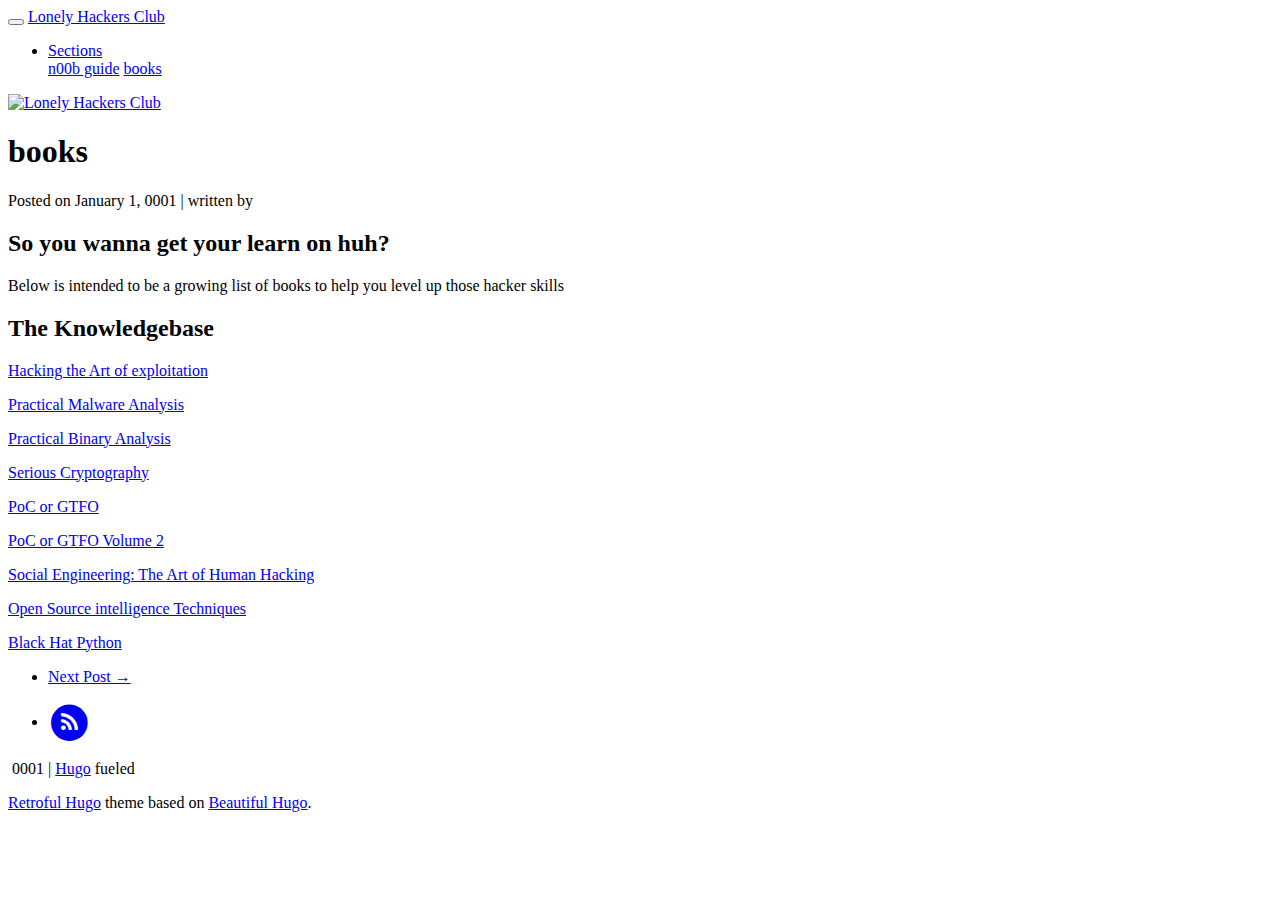
==== post/books/index.html @ d422d6dc "initial commit" ====
<!DOCTYPE html>
<html lang="en">

  <head>
  <meta charset="utf-8" />
  <meta http-equiv="X-UA-Compatible" content="IE=edge">
  <meta name="viewport" content="width=device-width, initial-scale=1.0, maximum-scale=1.0">

  <title>books</title>
  
  <meta name="author" content=""/>
  <meta name="generator" content="Hugo 0.55.6" />
  

  <link rel="alternate" href="http://example.org/index.xml" type="application/rss+xml" title="Lonely Hackers Club">

  <link rel="stylesheet" href="https://maxcdn.bootstrapcdn.com/font-awesome/4.5.0/css/font-awesome.min.css" />
  <link rel="stylesheet" href="http://example.org/css/bootstrap.css" />
  <link rel="stylesheet" href="http://example.org/css/main.css" />
  <link rel="stylesheet" href="https://fonts.googleapis.com/css?family=Fira+Sans:300italic,400italic,600italic,700italic,800italic,400,300,600,700,800" />

  
  <meta property="og:title" content="books" />
  <meta property="og:type" content="website" />
  <meta property="og:url" content="/post/books/" />
  <meta property="og:image" content="/dc26_LHC.png" />
  
</head>


  <body>

    <nav class="navbar navbar-default navbar-fixed-top navbar-custom">
  <div class="container-fluid">
    <div class="navbar-header">
      <button type="button" class="navbar-toggle" data-toggle="collapse" data-target="#main-navbar">
        <span class="sr-only">Toggle navigation</span>
        <span class="icon-bar"></span>
        <span class="icon-bar"></span>
        <span class="icon-bar"></span>
      </button>
      <a class="navbar-brand" href="http://example.org">Lonely Hackers Club</a>
    </div>

    <div class="collapse navbar-collapse" id="main-navbar">
      <ul class="nav navbar-nav navbar-right">
      
        
          <li class="navlinks-container">
            <a class="navlinks-parent" href="javascript:void(0)">Sections</a>
            <div class="navlinks-children">
            
              <a href="/post/defcon/">n00b guide</a>
            
              <a href="/post/books/">books</a>
            
            </div>
          </li>
        
      
      </ul>
    </div>

	<div class="avatar-container">
	  <div class="avatar-img-border">
      
          <a title="Lonely Hackers Club" href="http://example.org">
              <img class="avatar-img" src="http://example.org/dc26_LHC.png" alt="Lonely Hackers Club" />
          </a>
      
	  </div>
	</div>

  </div>
</nav>


    <div role="main" class="container main-content">

      



  

  <header class="header-section ">
  
  <div class="intro-header no-img">
      <div class="container">
    <div class="row">
      <div class="col-lg-8 col-lg-offset-2 col-md-10 col-md-offset-1">
        <div class="post-heading">
          <h1>books</h1>
      

      
			<span class="post-meta">Posted on January 1, 0001 | written by  </span>
      
        </div>
      </div>
    </div>
  </div>

  </div>
  </header>

	  
      
        <div class="container">
  <div class="row">
    <div class="col-lg-8 col-lg-offset-2 col-md-10 col-md-offset-1">
      <article role="main" class="blog-post">
          

<h2 id="so-you-wanna-get-your-learn-on-huh">So you wanna get your learn on huh?</h2>

<p>Below is intended to be a growing list of books to help you level up those hacker skills</p>

<h2 id="the-knowledgebase">The Knowledgebase</h2>

<p><a href="https://www.amazon.com/Hacking-Art-Exploitation-Jon-Erickson/dp/1593271441/ref=zg_bs_3648_16/146-3560802-7928156?_encoding=UTF8&amp;psc=1&amp;refRID=CZ7DTTVV0SYDJ6GCPJAS">Hacking the Art of exploitation</a></p>

<p><a href="https://www.amazon.com/Practical-Malware-Analysis-Hands-Dissecting/dp/1593272901/ref=pd_sim_14_10?_encoding=UTF8&amp;pd_rd_i=1593272901&amp;pd_rd_r=b4ea2881-8cb3-11e9-8154-9f1dd9ddcc5a&amp;pd_rd_w=qLy5v&amp;pd_rd_wg=pgywx&amp;pf_rd_p=90485860-83e9-4fd9-b838-b28a9b7fda30&amp;pf_rd_r=GJ8GRDJ37A1JHD8PKAY1&amp;psc=1&amp;refRID=GJ8GRDJ37A1JHD8PKAY1">Practical Malware Analysis</a></p>

<p><a href="ref=&quot;https://www.amazon.com/Practical-Binary-Analysis-Instrumentation-Disassembly/dp/1593279124/ref=pd_sim_14_4/146-3560802-7928156?_encoding=UTF8&amp;pd_rd_i=1593279124&amp;pd_rd_r=fee9f21b-8cb3-11e9-88b6-296fde8ba69d&amp;pd_rd_w=LmaQ8&amp;pd_rd_wg=7VuH5&amp;pf_rd_p=90485860-83e9-4fd9-b838-b28a9b7fda30&amp;pf_rd_r=QAMV9MQMYQSBPE56325W&amp;psc=1&amp;refRID=QAMV9MQMYQSBPE56325W">Practical Binary Analysis</a></p>

<p><a href="href=&quot;https://www.amazon.com/Serious-Cryptography-Practical-Introduction-Encryption/dp/1593278268/ref=pd_sim_14_5/146-3560802-7928156?_encoding=UTF8&amp;pd_rd_i=1593278268&amp;pd_rd_r=07f67696-8cb6-11e9-8b6f-77dce06f1523&amp;pd_rd_w=gu4Cf&amp;pd_rd_wg=b1N4w&amp;pf_rd_p=90485860-83e9-4fd9-b838-b28a9b7fda30&amp;pf_rd_r=GQYBWDCQ4KT8BAV6402D&amp;psc=1&amp;refRID=GQYBWDCQ4KT8BAV6402D">Serious Cryptography</a></p>

<p><a href="href=&quot;https://www.amazon.com/PoC-GTFO-Manul-Laphroaig/dp/1593278802/ref=sr_1_1?crid=G2H20YFYBA5X&amp;keywords=poc+gtfo&amp;qid=1560305033&amp;s=books&amp;sprefix=POC+%2Cstripbooks%2C144&amp;sr=1-1">PoC or GTFO</a></p>

<p><a href="https://www.amazon.com/PoC-GTFO-2-Manul-Laphroaig/dp/1593279345/ref=pd_sim_14_1/146-3560802-7928156?_encoding=UTF8&amp;pd_rd_i=1593279345&amp;pd_rd_r=56387d74-8cb6-11e9-9657-19c495c5efa1&amp;pd_rd_w=fVVMm&amp;pd_rd_wg=KupOY&amp;pf_rd_p=90485860-83e9-4fd9-b838-b28a9b7fda30&amp;pf_rd_r=V9V2XCPZMR8JKVVQX2XP&amp;psc=1&amp;refRID=V9V2XCPZMR8JKVVQX2XP">PoC or GTFO Volume 2</a></p>

<p><a href="https://www.amazon.com/Social-Engineering-Art-Human-Hacking/dp/0470639539/ref=tmm_pap_swatch_0?_encoding=UTF8&amp;qid=1560305948&amp;sr=1-5">Social Engineering: The Art of Human Hacking</a></p>

<p><a href="https://www.amazon.com/Open-Source-Intelligence-Techniques-Information/dp/1984201573/ref=pd_sim_14_10?_encoding=UTF8&amp;pd_rd_i=1984201573&amp;pd_rd_r=7d148a88-8cb8-11e9-a0b4-b1880fe3900a&amp;pd_rd_w=ZyFi6&amp;pd_rd_wg=WYVsC&amp;pf_rd_p=90485860-83e9-4fd9-b838-b28a9b7fda30&amp;pf_rd_r=8YDQWW6DBAMYCW1CJGKR&amp;psc=1&amp;refRID=8YDQWW6DBAMYCW1CJGKR">Open Source intelligence Techniques</a></p>

<p><a href="https://www.amazon.com/Black-Hat-Python-Programming-Pentesters/dp/1593275900/ref=pd_sim_14_5/146-3560802-7928156?_encoding=UTF8&amp;pd_rd_i=1593275900&amp;pd_rd_r=b4ea2881-8cb3-11e9-8154-9f1dd9ddcc5a&amp;pd_rd_w=qLy5v&amp;pd_rd_wg=pgywx&amp;pf_rd_p=90485860-83e9-4fd9-b838-b28a9b7fda30&amp;pf_rd_r=GJ8GRDJ37A1JHD8PKAY1&amp;psc=1&amp;refRID=GJ8GRDJ37A1JHD8PKAY1">Black Hat Python</a></p>

      </article>

      <ul class="pager blog-pager">
        
        
        <li class="next">
          <a href="http://example.org/post/defcon/" data-toggle="tooltip" data-placement="top" title="DEF CON n00b guide">Next Post &rarr;</a>
        </li>
        
      </ul>

      

    </div>
  </div>
</div>

      

    </div>

    <footer>
  <div class="container">
    <div class="row">
      <div class="col-lg-8 col-lg-offset-2 col-md-10 col-md-offset-1">
        <ul class="list-inline text-center footer-links">
          
          
		      
		      
		      
	    	  
          
          

    		  <li>
      			<a href="http://example.orgindex.xml" title="RSS">
      			  <span class="fa-stack fa-lg">
        				<i class="fa fa-circle fa-stack-2x"></i>
        				<i class="fa fa-rss fa-stack-1x fa-inverse"></i>
      			  </span>
      			</a>
    		  </li>		

        </ul>
        <p class="credits copyright text-muted">
    	  <a href="http://example.org"></a> 0001 | <a href="http://gohugo.io">Hugo</a> fueled
    		  
    	  
    	  
  	    </p>
  	    
    	<p class="credits theme-by text-muted">
			<a href="https://github.com/5ARMALE/retrofulhugo">Retroful Hugo</a> theme based on <a href="https://github.com/1138-4EB/beautifulhugo">Beautiful Hugo</a>.
          
    	</p>
      </div>
    </div>
  </div>
</footer>

<script src="http://example.org/js/jquery-1.11.2.min.js"></script>
<script src="http://example.org/js/bootstrap.min.js"></script>
<script src="http://example.org/js/main.js"></script>




  </body>
</html>
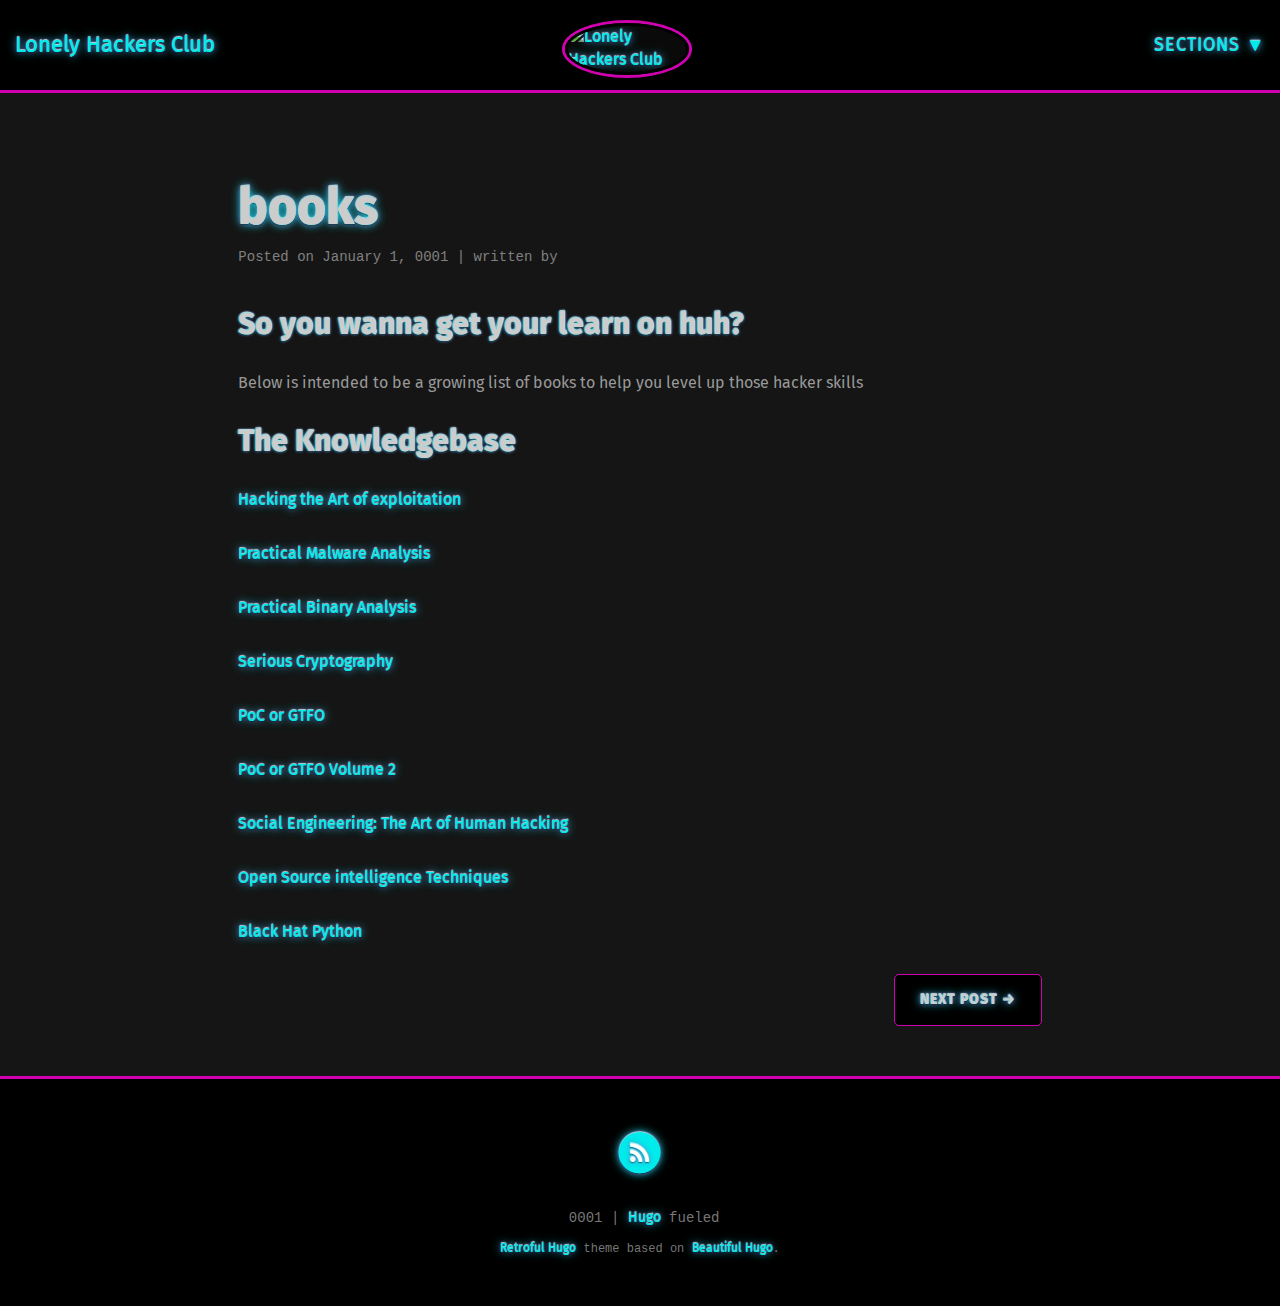
==== commit c6e6ff7b: "added the base url" ====
--- a/post/books/index.html
+++ b/post/books/index.html
@@ -12,11 +12,11 @@
   <meta name="generator" content="Hugo 0.55.6" />
   
 
-  <link rel="alternate" href="http://example.org/index.xml" type="application/rss+xml" title="Lonely Hackers Club">
+  <link rel="alternate" href="https://last-person.github.io/index.xml" type="application/rss+xml" title="Lonely Hackers Club">
 
   <link rel="stylesheet" href="https://maxcdn.bootstrapcdn.com/font-awesome/4.5.0/css/font-awesome.min.css" />
-  <link rel="stylesheet" href="http://example.org/css/bootstrap.css" />
-  <link rel="stylesheet" href="http://example.org/css/main.css" />
+  <link rel="stylesheet" href="https://last-person.github.io//css/bootstrap.css" />
+  <link rel="stylesheet" href="https://last-person.github.io//css/main.css" />
   <link rel="stylesheet" href="https://fonts.googleapis.com/css?family=Fira+Sans:300italic,400italic,600italic,700italic,800italic,400,300,600,700,800" />
 
   
@@ -39,7 +39,7 @@
         <span class="icon-bar"></span>
         <span class="icon-bar"></span>
       </button>
-      <a class="navbar-brand" href="http://example.org">Lonely Hackers Club</a>
+      <a class="navbar-brand" href="https://last-person.github.io/">Lonely Hackers Club</a>
     </div>
 
     <div class="collapse navbar-collapse" id="main-navbar">
@@ -64,8 +64,8 @@
 	<div class="avatar-container">
 	  <div class="avatar-img-border">
       
-          <a title="Lonely Hackers Club" href="http://example.org">
-              <img class="avatar-img" src="http://example.org/dc26_LHC.png" alt="Lonely Hackers Club" />
+          <a title="Lonely Hackers Club" href="https://last-person.github.io/">
+              <img class="avatar-img" src="https://last-person.github.io//dc26_LHC.png" alt="Lonely Hackers Club" />
           </a>
       
 	  </div>
@@ -142,7 +142,7 @@
         
         
         <li class="next">
-          <a href="http://example.org/post/defcon/" data-toggle="tooltip" data-placement="top" title="DEF CON n00b guide">Next Post &rarr;</a>
+          <a href="https://last-person.github.io/post/defcon/" data-toggle="tooltip" data-placement="top" title="DEF CON n00b guide">Next Post &rarr;</a>
         </li>
         
       </ul>
@@ -172,7 +172,7 @@
           
 
     		  <li>
-      			<a href="http://example.orgindex.xml" title="RSS">
+      			<a href="https://last-person.github.io/index.xml" title="RSS">
       			  <span class="fa-stack fa-lg">
         				<i class="fa fa-circle fa-stack-2x"></i>
         				<i class="fa fa-rss fa-stack-1x fa-inverse"></i>
@@ -182,7 +182,7 @@
 
         </ul>
         <p class="credits copyright text-muted">
-    	  <a href="http://example.org"></a> 0001 | <a href="http://gohugo.io">Hugo</a> fueled
+    	  <a href="https://last-person.github.io/"></a> 0001 | <a href="http://gohugo.io">Hugo</a> fueled
     		  
     	  
     	  
@@ -197,9 +197,9 @@
   </div>
 </footer>
 
-<script src="http://example.org/js/jquery-1.11.2.min.js"></script>
-<script src="http://example.org/js/bootstrap.min.js"></script>
-<script src="http://example.org/js/main.js"></script>
+<script src="https://last-person.github.io//js/jquery-1.11.2.min.js"></script>
+<script src="https://last-person.github.io//js/bootstrap.min.js"></script>
+<script src="https://last-person.github.io//js/main.js"></script>
 
 
 
